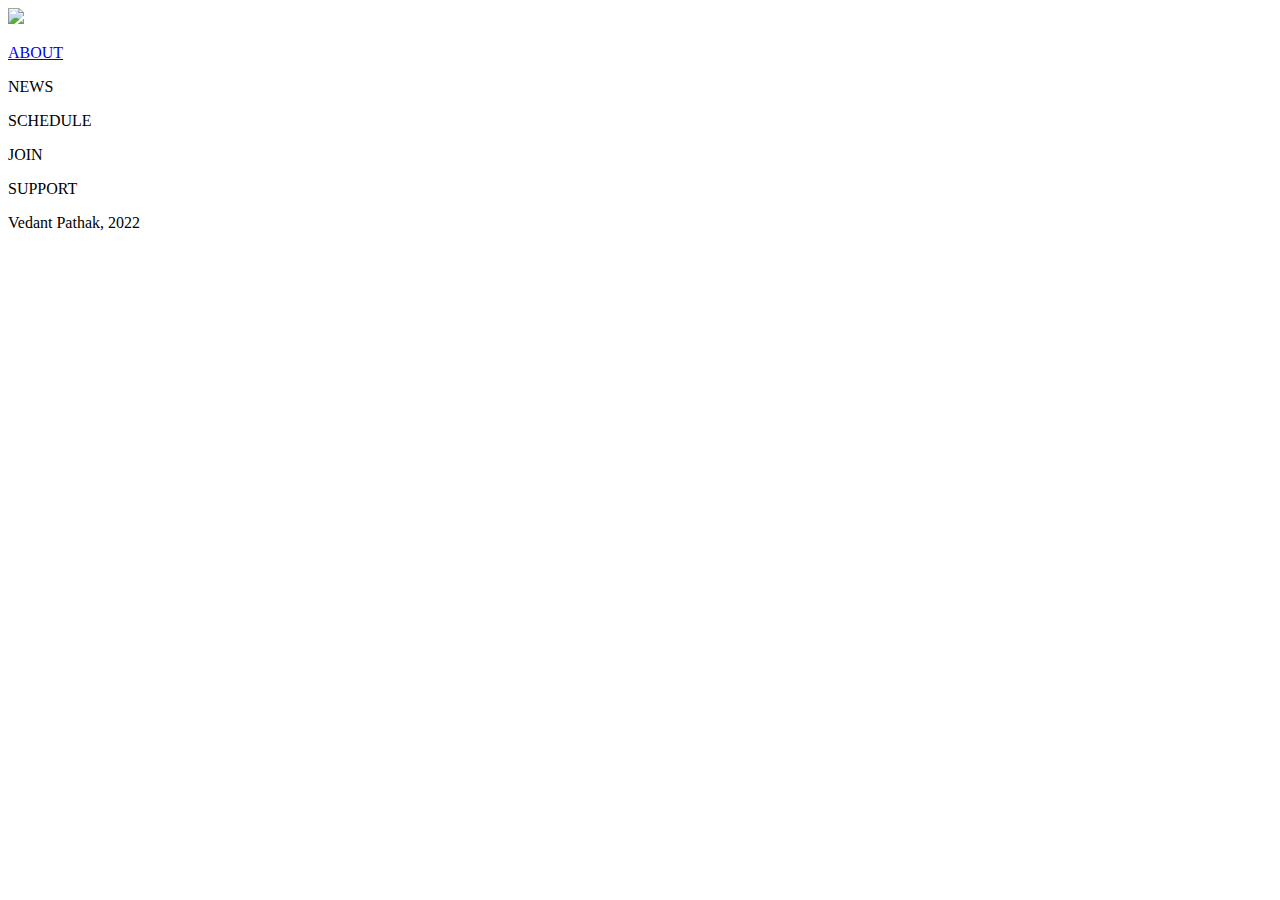
==== uchisquashsite/templates/index.html @ 2e5e2649 "Backend up and running, index page done" ====
<!DOCTYPE html>
<html>
    <head>
        <meta charset="utf-8">
        <meta http-equiv="X-UA-Compatible" content="IE=edge">
        <title>UChicago Squash</title>
        <meta name="description" content="">
        <meta name="viewport" content="width=device-width, initial-scale=1">
        <link rel="icon" type="image/x-icon" href="static/images/teamlogo.png">
        <link href="http://fonts.cdnfonts.com/css/gotham" rel="stylesheet">
        <link rel="stylesheet" href="https://cdn.jsdelivr.net/npm/bootstrap@4.5.3/dist/css/bootstrap.min.css" integrity="sha384-TX8t27EcRE3e/ihU7zmQxVncDAy5uIKz4rEkgIXeMed4M0jlfIDPvg6uqKI2xXr2" crossorigin="anonymous">
        <link rel="stylesheet" href="static/css/master.css">
        <link rel="stylesheet" href="static/css/index.css">
    </head>
    <body>
        <div id="logo-container">
            <img src="static/images/teamlogo.png" id="logo">
        </div>
        <div id="select">
            <div class="select-item"><a href="/about"><p class="item-text">ABOUT</p></a></div>
            <div class="select-item"><p class="item-text">NEWS</p></div>
            <div class="select-item"><p class="item-text">SCHEDULE</p></div>
            <div class="select-item"><p class="item-text">JOIN</p></div>
            <div class="select-item"><p class="item-text">SUPPORT</p></div>
        </div>
        <footer>
            <p>Vedant Pathak, 2022</p>
        </footer>
    </body>
</html>
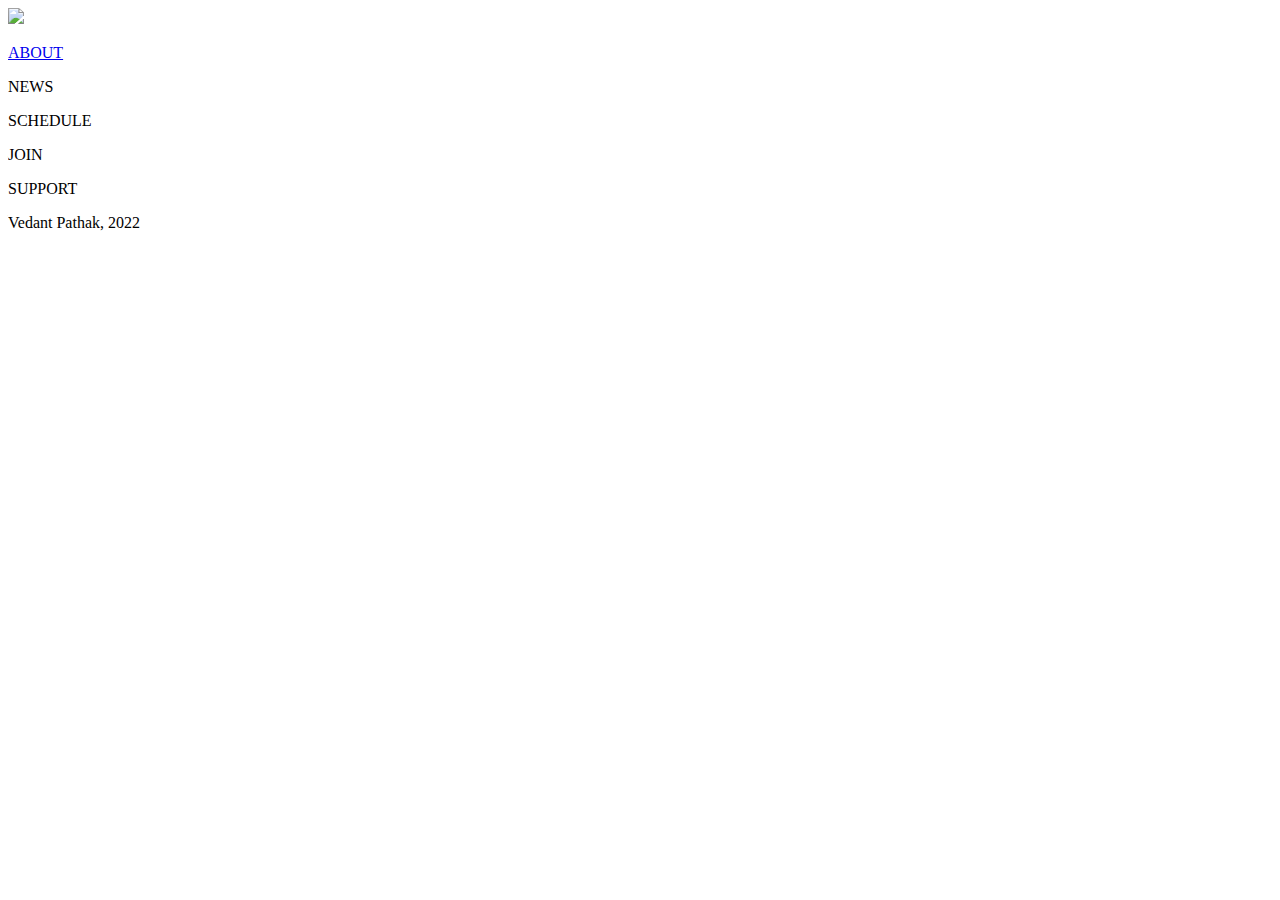
==== commit 1dfcc7d7: "Changed font, no player ratings in db bc too many writes" ====
--- a/uchisquashsite/templates/index.html
+++ b/uchisquashsite/templates/index.html
@@ -7,6 +7,7 @@
         <meta name="description" content="">
         <meta name="viewport" content="width=device-width, initial-scale=1">
         <link rel="icon" type="image/x-icon" href="static/images/teamlogo.png">
+        <link href="http://fonts.cdnfonts.com/css/din-condensed" rel="stylesheet">
         <link href="http://fonts.cdnfonts.com/css/gotham" rel="stylesheet">
         <link rel="stylesheet" href="https://cdn.jsdelivr.net/npm/bootstrap@4.5.3/dist/css/bootstrap.min.css" integrity="sha384-TX8t27EcRE3e/ihU7zmQxVncDAy5uIKz4rEkgIXeMed4M0jlfIDPvg6uqKI2xXr2" crossorigin="anonymous">
         <link rel="stylesheet" href="static/css/master.css">
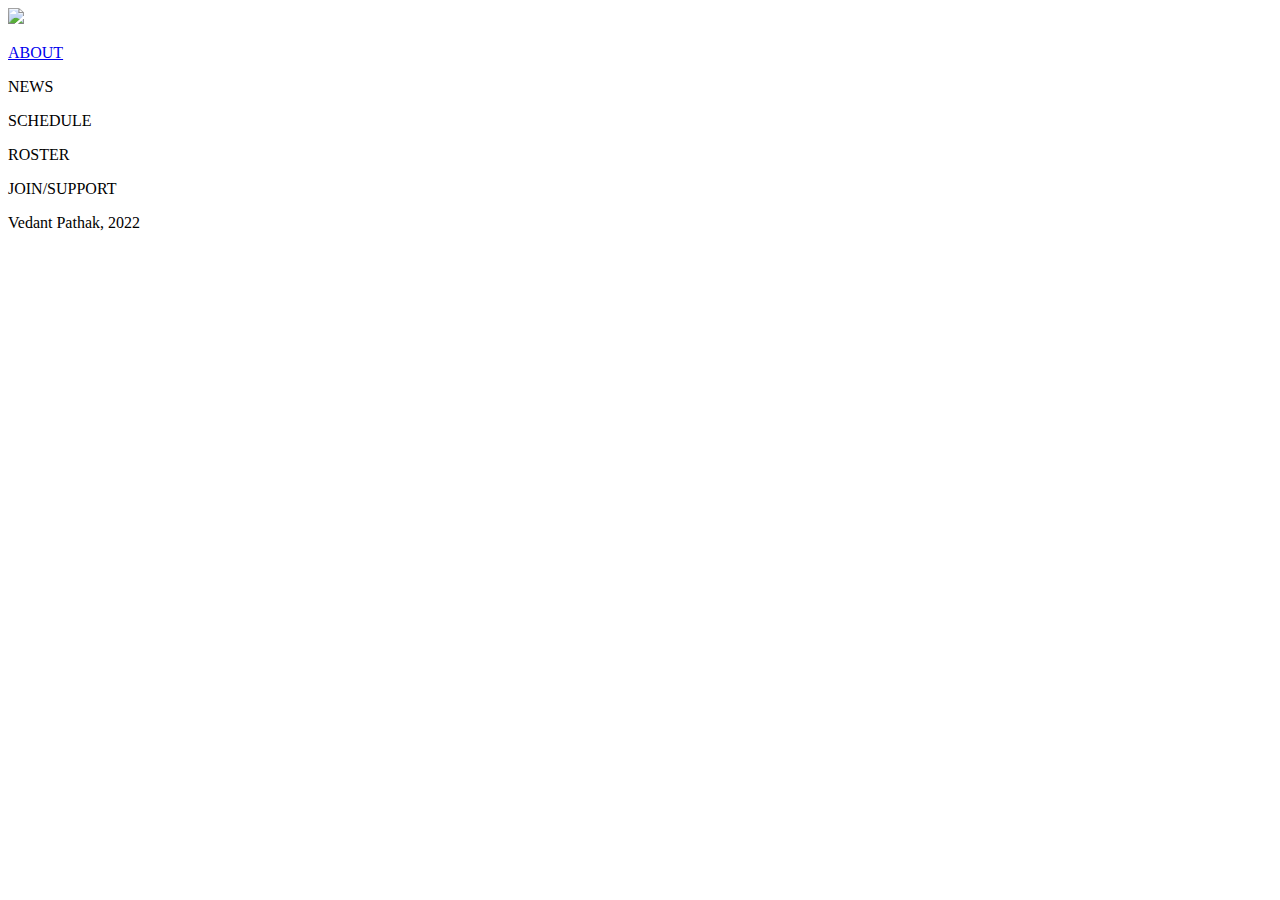
==== commit 2fad7fb3: "modified nav and fixed bug" ====
--- a/uchisquashsite/templates/index.html
+++ b/uchisquashsite/templates/index.html
@@ -21,8 +21,8 @@
             <div class="select-item"><a href="/about"><p class="item-text">ABOUT</p></a></div>
             <div class="select-item"><p class="item-text">NEWS</p></div>
             <div class="select-item"><p class="item-text">SCHEDULE</p></div>
-            <div class="select-item"><p class="item-text">JOIN</p></div>
-            <div class="select-item"><p class="item-text">SUPPORT</p></div>
+            <div class="select-item"><p class="item-text">ROSTER</p></div>
+            <div class="select-item"><p class="item-text">JOIN/SUPPORT</p></div>
         </div>
         <footer>
             <p>Vedant Pathak, 2022</p>
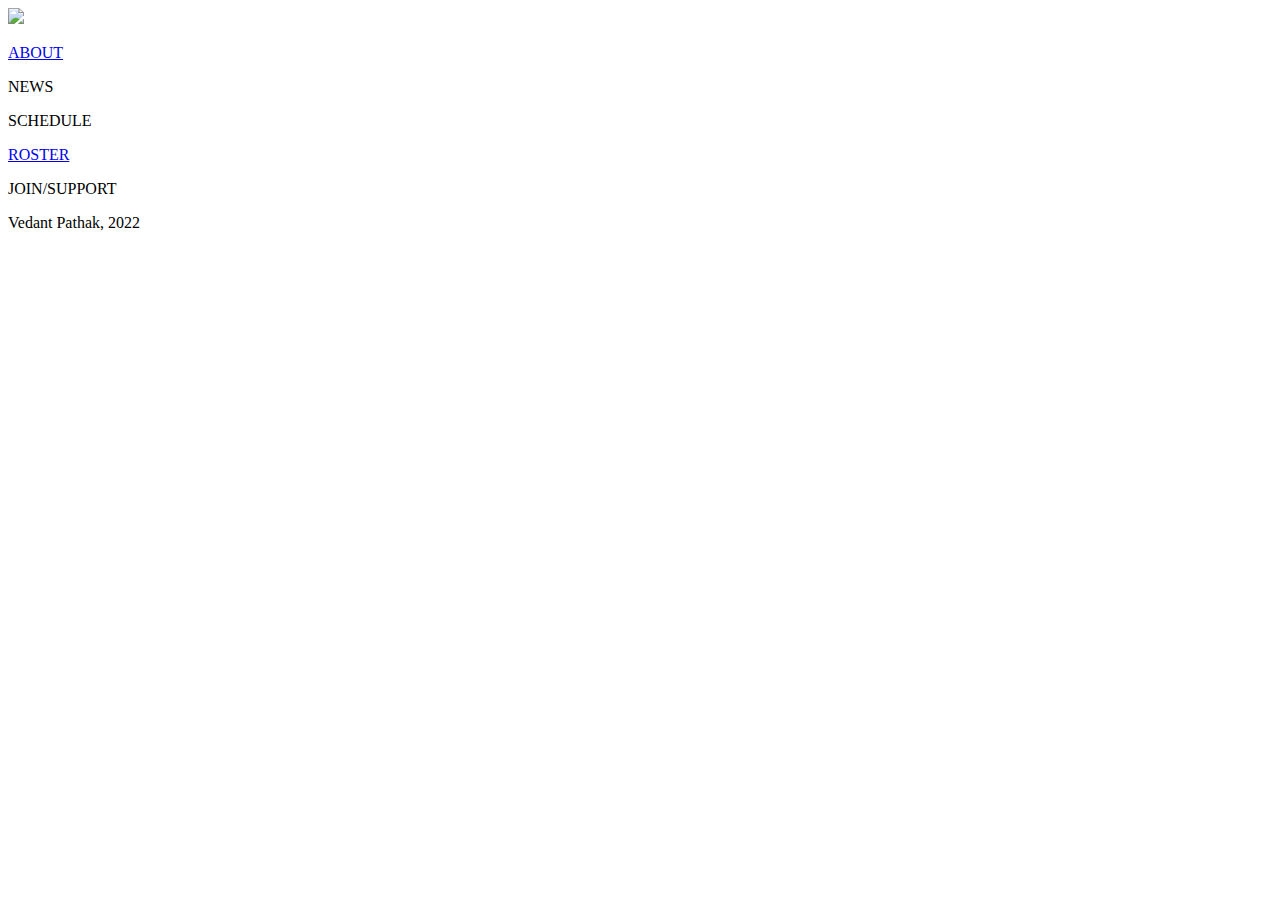
==== commit e6925a90: "added player photos and updated roster page" ====
--- a/uchisquashsite/templates/index.html
+++ b/uchisquashsite/templates/index.html
@@ -21,7 +21,7 @@
             <div class="select-item"><a href="/about"><p class="item-text">ABOUT</p></a></div>
             <div class="select-item"><p class="item-text">NEWS</p></div>
             <div class="select-item"><p class="item-text">SCHEDULE</p></div>
-            <div class="select-item"><p class="item-text">ROSTER</p></div>
+            <div class="select-item"><a href="/roster"><p class="item-text">ROSTER</p></a></div>
             <div class="select-item"><p class="item-text">JOIN/SUPPORT</p></div>
         </div>
         <footer>
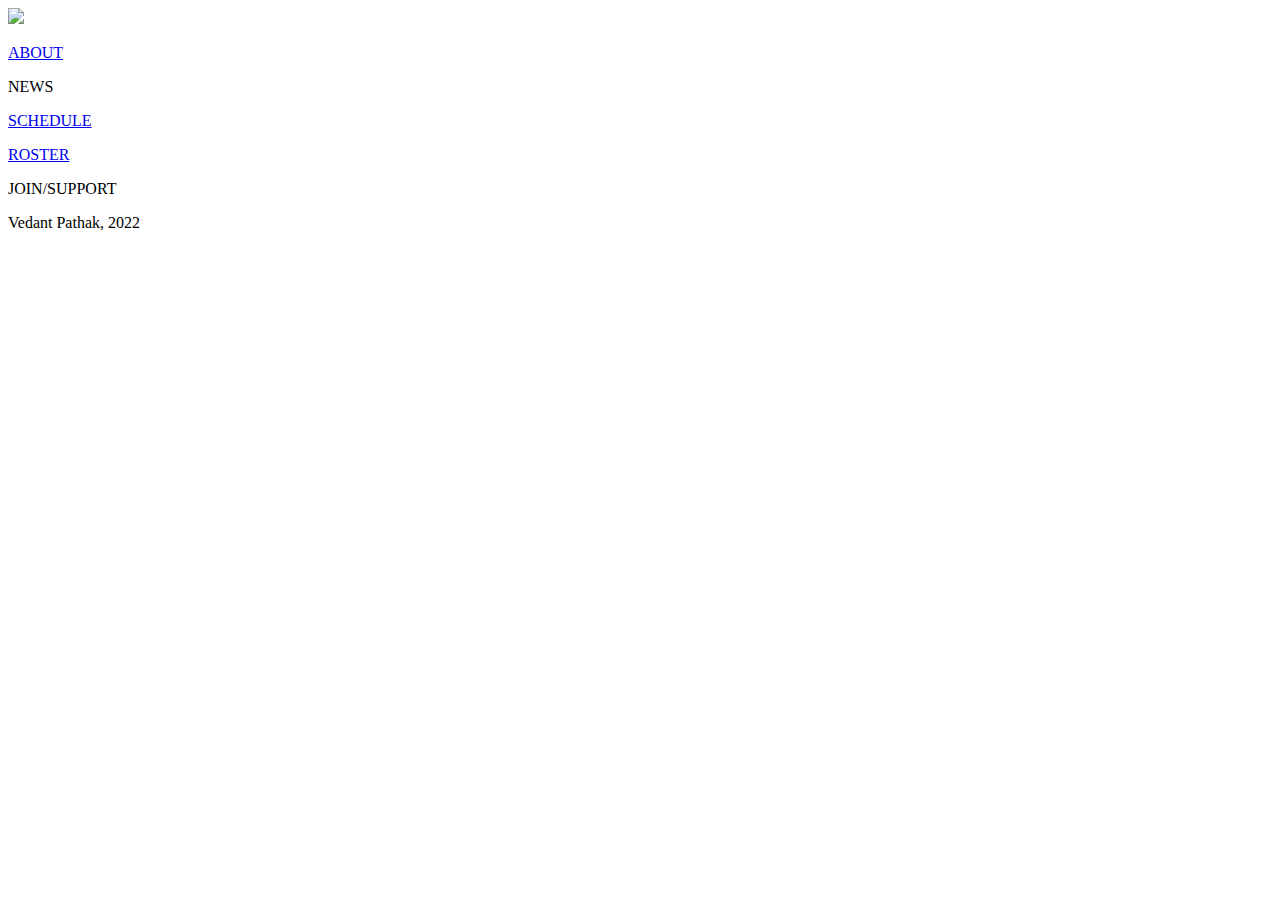
==== commit 7b0089fb: "schedule page live" ====
--- a/uchisquashsite/templates/index.html
+++ b/uchisquashsite/templates/index.html
@@ -20,7 +20,7 @@
         <div id="select">
             <div class="select-item"><a href="/about"><p class="item-text">ABOUT</p></a></div>
             <div class="select-item"><p class="item-text">NEWS</p></div>
-            <div class="select-item"><p class="item-text">SCHEDULE</p></div>
+            <div class="select-item"><a href="/matches"><p class="item-text">SCHEDULE</p></a></div>
             <div class="select-item"><a href="/roster"><p class="item-text">ROSTER</p></a></div>
             <div class="select-item"><p class="item-text">JOIN/SUPPORT</p></div>
         </div>
